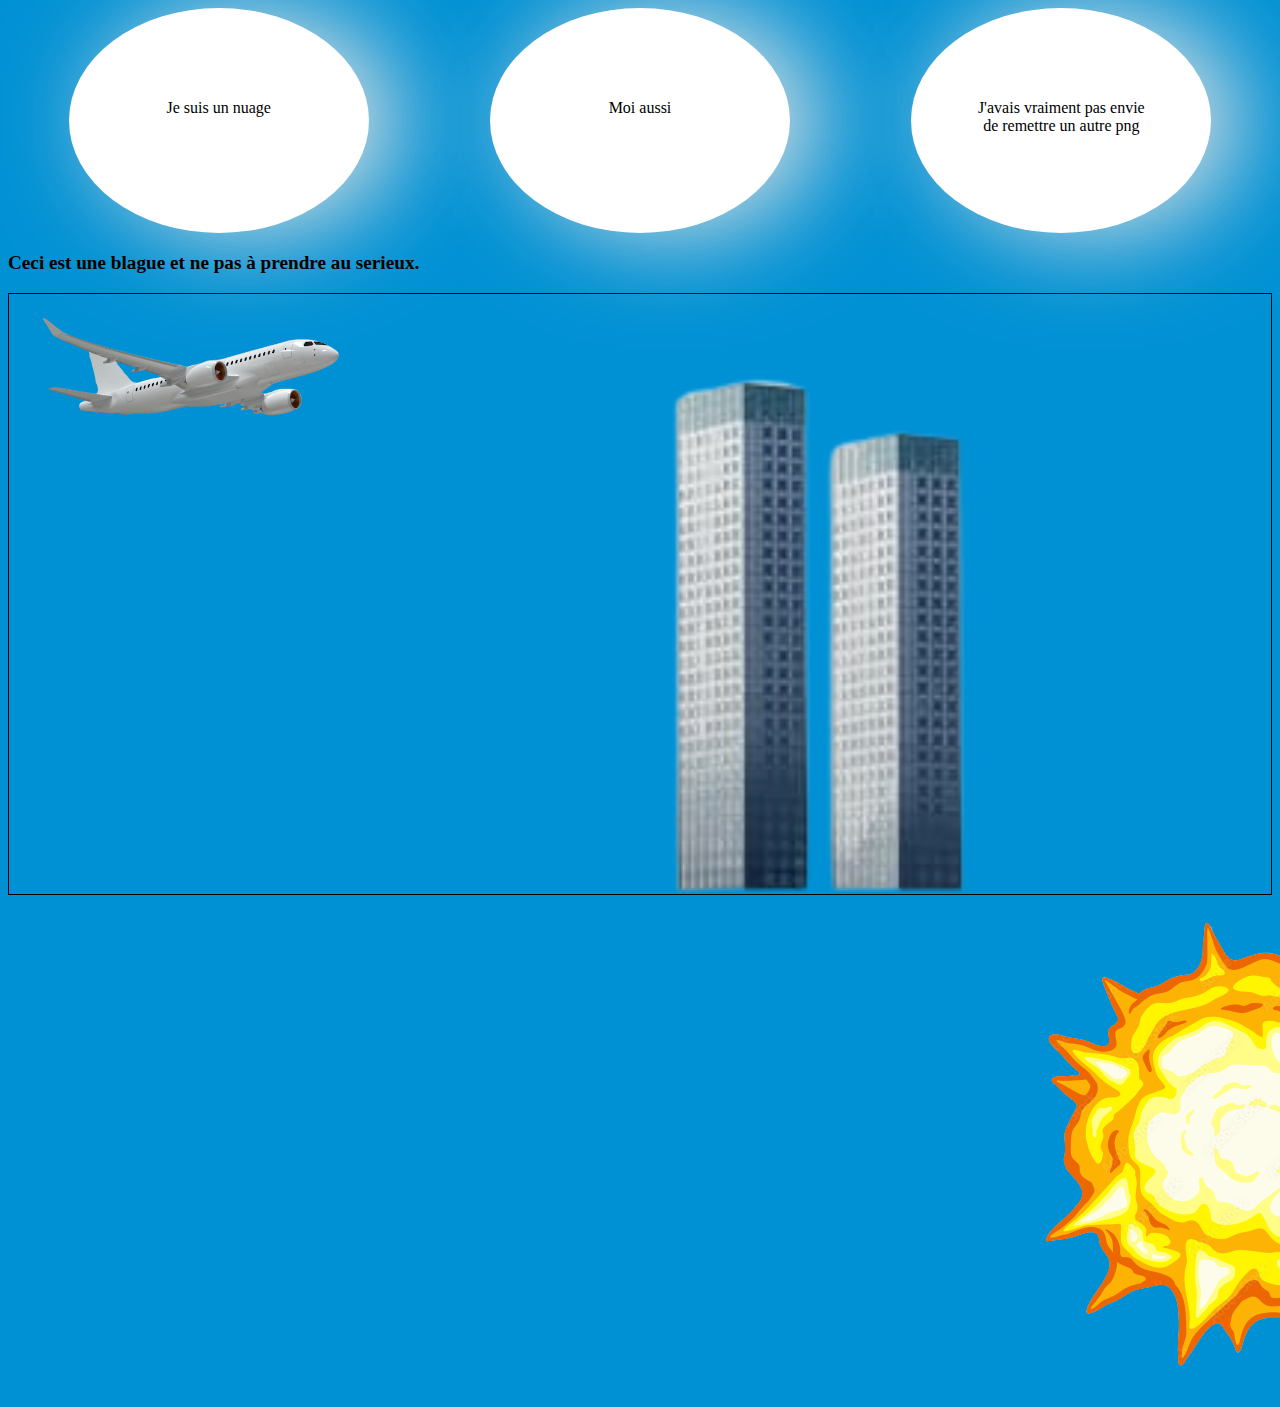
==== Lundi/index.html @ dd223e9d "animation css (blague)" ====
<!DOCTYPE html>
<html lang="fr">
<head>
    <meta charset="UTF-8">
    <link rel="stylesheet" href="./style.css">
    <title>Document</title>
</head>
<body>
    <div id="blocknuage">
        <div id="nuage"><p>Je suis un nuage</p></div> <div id="nuage"><p>Moi aussi</p></div><div id="nuage"><p>J'avais vraiment pas envie <br> de remettre un autre png</p></div>
    </div>
    <p id="blague">Ceci est une blague et ne pas à prendre au serieux.</p>
    <div id="prim">
        <img src="./Avion.png" alt="avion" id="avion">
        
        <img src="./Buildings1.png" alt="building" id="building">
    </div>
    <img src="./explosion.png" alt="explosion" id="explosion">


</body>
</html>
---- Lundi/style.css ----
@keyframes animationimg {
    100% {
        left: 45%;
        transform: translateY(100px);
        opacity: 0;
    }
    0% {
        left: 0%;
        opacity: 1;
    }
}

@keyframes explosionanim {
    100% {
        transform: translateY(-630px);
        opacity: 1;
    }
    0% {
        opacity: 0;
    }
}

@keyframes slidein {
  from {
    margin-left: 100%;
    width: 300%;
  }

  to {
    margin-left: 0%;
    width: 100%;
  }
}

@keyframes buildingfade {
    from {
        opacity: 1;
    }
    to {
        opacity: 0;
    }
}

#blocknuage {
    display: flex;
    justify-content: space-around;
}

#nuage {
    background: white;
    height: 150px;
    width: 300px;
    border-radius: 50%;
    text-align: center;
    padding-top: 75px;
    box-shadow: 30px 0px 100px rgb(226, 226, 226);
}

#blague {
    animation-duration: 3s;
    animation-name: slidein;
    font-weight: bold;
    font-size: 1.2em;
  }

body {

    background-color: rgb(0, 145, 212);
}

#prim {
    max-width: 100%;
    height: auto;
    display: flex;
    justify-content: space-around;
    
    
    
    
    border: 1px solid black;
}

#avion {
    position: relative;
    height: 150px;
    animation: animationimg 10s ease-in infinite;
}

#building {
    height: 600px;
    animation: buildingfade 10s ease-in infinite;
}

#explosion {
    position: relative;
    margin-left: 1000px;
    animation: explosionanim 10s ease-in infinite;
}
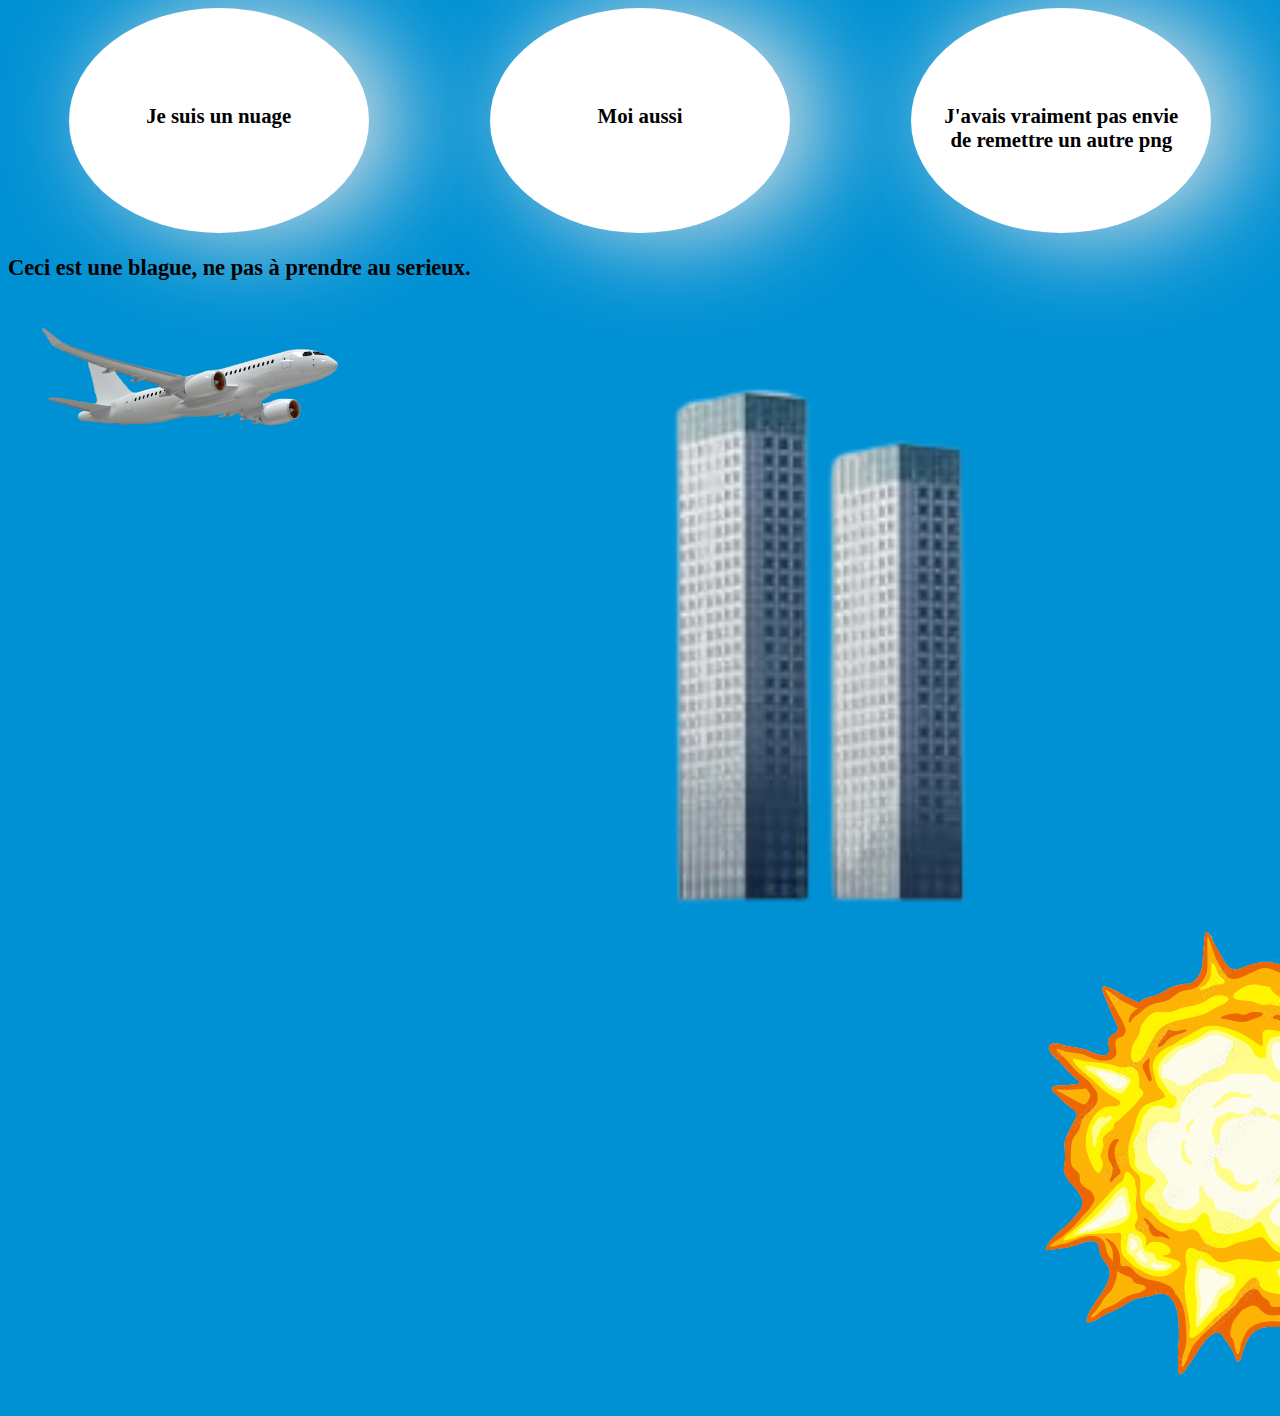
==== commit 85e2f3e4: "animation css (blague)2" ====
--- a/Lundi/index.html
+++ b/Lundi/index.html
@@ -7,9 +7,9 @@
 </head>
 <body>
     <div id="blocknuage">
-        <div id="nuage"><p>Je suis un nuage</p></div> <div id="nuage"><p>Moi aussi</p></div><div id="nuage"><p>J'avais vraiment pas envie <br> de remettre un autre png</p></div>
+        <div class="nuage"><p>Je suis un nuage</p></div> <div class="nuage"><p>Moi aussi</p></div><div class="nuage"><p>J'avais vraiment pas envie <br> de remettre un autre png</p></div>
     </div>
-    <p id="blague">Ceci est une blague et ne pas à prendre au serieux.</p>
+    <p id="blague">Ceci est une blague, ne pas à prendre au serieux.</p>
     <div id="prim">
         <img src="./Avion.png" alt="avion" id="avion">
         
--- a/Lundi/style.css
+++ b/Lundi/style.css
@@ -46,8 +46,10 @@
     justify-content: space-around;
 }
 
-#nuage {
+.nuage {
     background: white;
+    font-size: 1.3em;
+    font-weight: bold;
     height: 150px;
     width: 300px;
     border-radius: 50%;
@@ -60,7 +62,7 @@
     animation-duration: 3s;
     animation-name: slidein;
     font-weight: bold;
-    font-size: 1.2em;
+    font-size: 1.4em;
   }
 
 body {
@@ -73,11 +75,6 @@
     height: auto;
     display: flex;
     justify-content: space-around;
-    
-    
-    
-    
-    border: 1px solid black;
 }
 
 #avion {
